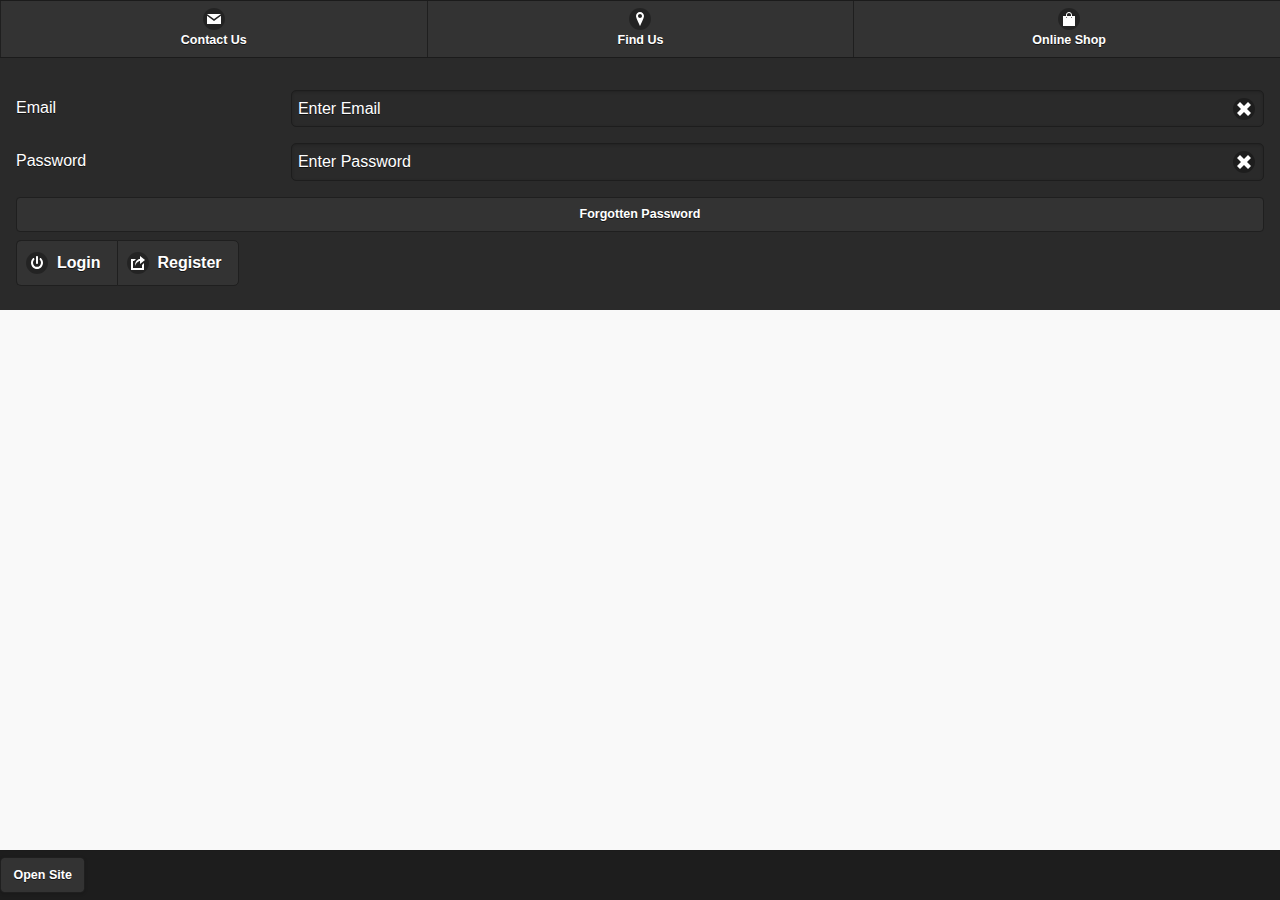
==== .myeclipse/phonegap_preview/android/index.html @ 4e3facae "Lesson Six" ====
<!DOCTYPE html>
<html>
<head>
    <meta charset="utf-8"/>
    <meta name="viewport" content="width=device-width, initial-scale=1.0, maximum-scale=1.0">
    <meta name="description" content="A single-page template generated by MyEclipse Mobile Tools"/>

    <title>Single-Page Application</title>

    <link rel="stylesheet" href="./css/jquery.mobile-1.4.3.css"/>
        
    <script type="text/javascript" src="./js/jquery-2.1.1.js"></script>
    <script type="text/javascript" src="js/index.js"></script>
    <script type="text/javascript" src="./js/jquery.mobile-1.4.3.js"></script>
    
    <script type="text/javascript" src="cordova.js"></script>
    
</head>

<body>

        <div data-role="header" data-theme="b">
        	<div data-role="navbar" id="navbar-1">
        		<ul>
        			<li>
        				<a href="http://www.google.com"
        					data-icon="mail">
        					Contact Us
        				</a>
        			</li>
        			<li>
        				<a href="http://www.google.com"
        					data-icon="location">
        					Find Us
        				</a>
        			</li>
        			<li>
        				<a href="http://www.google.com"
        					data-icon="shop">
        					Online Shop
        				</a>
        			</li>
        		</ul>
        	</div>
        </div><!-- /header -->

        <div data-role="content" data-theme="b">
        	<div class="ui-field-contain">
        		<label for="Email">Email</label>
        		<input name="Email" id="Email" data-clear-btn="true"
        			value="Enter Email" type="text" />
        	</div>
        	<div class="ui-field-contain">
        		<label for="Password">Password</label>
        		<input name="Password" id="Password"
        			data-clear-btn="true" value="Enter Password" type="text" />
        	</div>
        	<a href="" id="button-1"
        		class="ui-btn ui-mini ui-corner-all">
        		Forgotten Password
        	</a>
        	<div data-role="controlgroup" id="buttons-1"
        		data-type="horizontal">
        		<a href="#"
        			class="ui-btn ui-corner-all ui-icon-power ui-btn-icon-left">
        			Login
        		</a>
        		<a href="#"
        			class="ui-btn ui-corner-all ui-icon-action ui-btn-icon-left">
        			Register
        		</a>
        	</div>
        </div><!-- /content -->

        <div data-role="footer" data-position="fixed" data-theme="b">
       	<a href="" onclick="openSite();" id="button-1" data-role="Button">Open Site</a>

        </div><!-- /footer -->
    </div><!-- /page -->
</body>
</html>
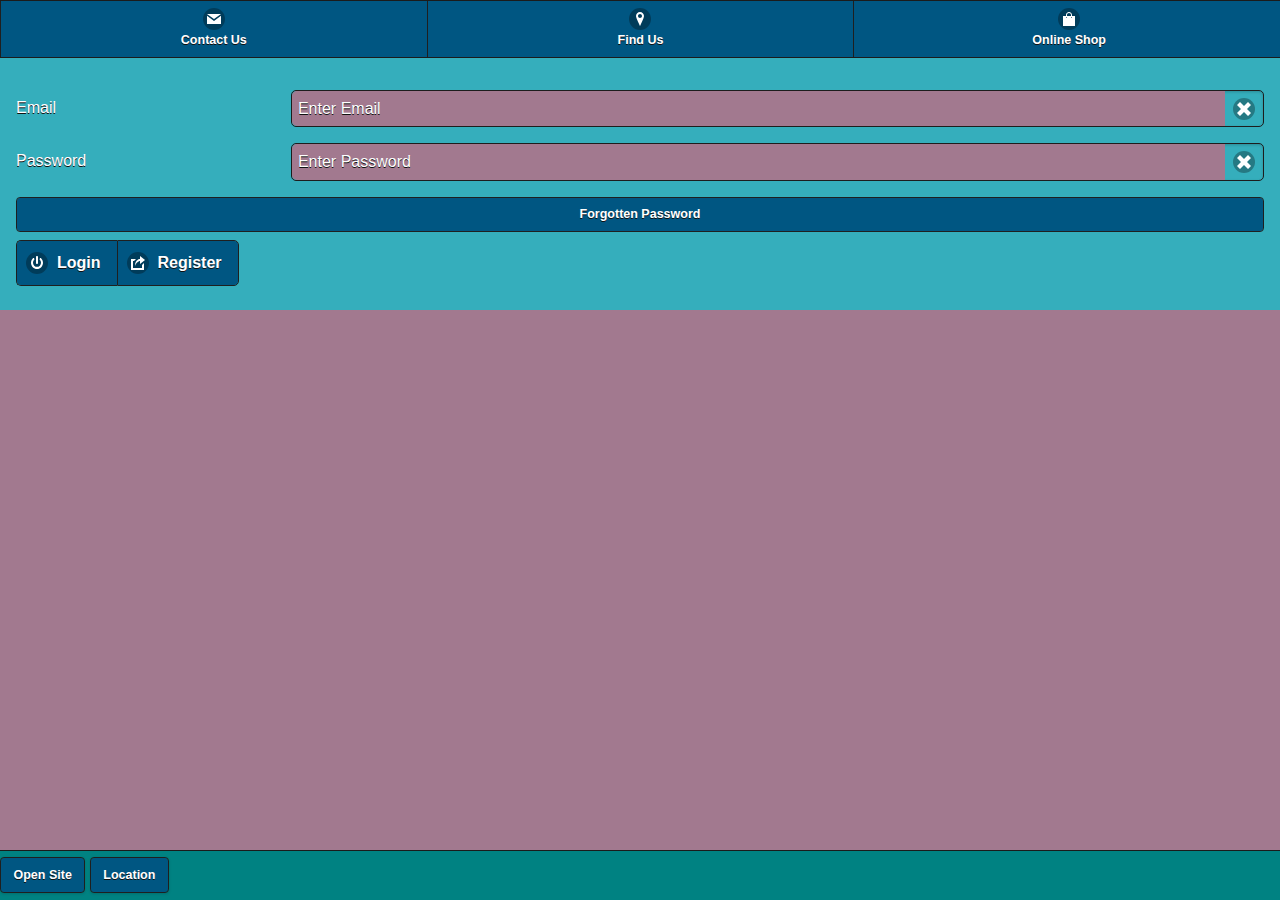
==== commit 706ac27a: "Added geolocation & colours" ====
--- a/.myeclipse/phonegap_preview/android/index.html
+++ b/.myeclipse/phonegap_preview/android/index.html
@@ -74,6 +74,7 @@
 
         <div data-role="footer" data-position="fixed" data-theme="b">
        	<a href="" onclick="openSite();" id="button-1" data-role="Button">Open Site</a>
+       	<a href="" onclick="geo();" id="button-1" data-role="Button">Location</a>
 
         </div><!-- /footer -->
     </div><!-- /page -->
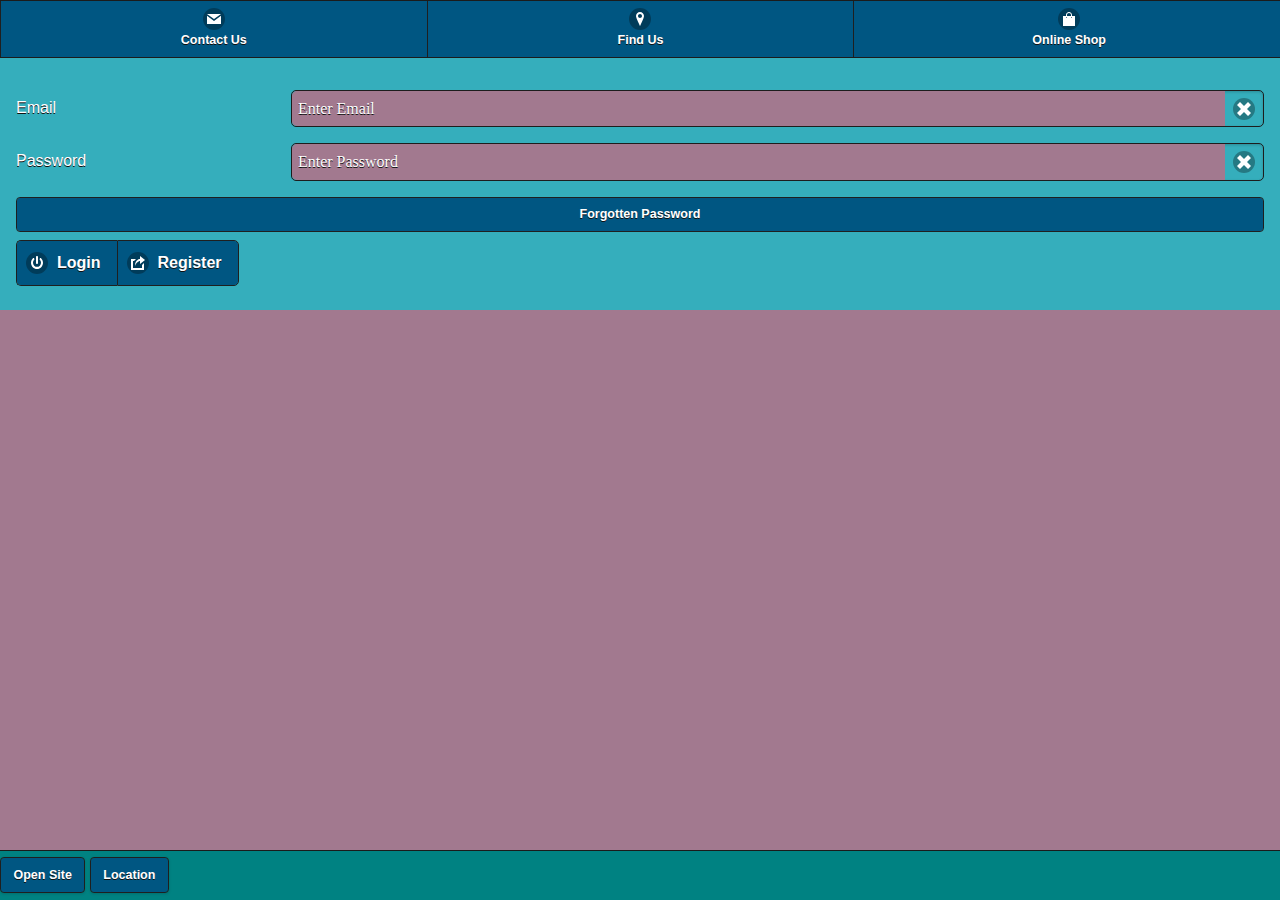
==== commit c5405fd3: "Changed font & cleaned code" ====
--- a/.myeclipse/phonegap_preview/android/index.html
+++ b/.myeclipse/phonegap_preview/android/index.html
@@ -1,82 +1,63 @@
 <!DOCTYPE html>
 <html>
 <head>
-    <meta charset="utf-8"/>
-    <meta name="viewport" content="width=device-width, initial-scale=1.0, maximum-scale=1.0">
-    <meta name="description" content="A single-page template generated by MyEclipse Mobile Tools"/>
-
+    <meta charset="utf-8">
+    <meta content="width=device-width, initial-scale=1.0, maximum-scale=1.0"
+    name="viewport">
+    <meta content="A single-page template generated by MyEclipse Mobile Tools"
+    name="description">
     <title>Single-Page Application</title>
-
-    <link rel="stylesheet" href="./css/jquery.mobile-1.4.3.css"/>
-        
-    <script type="text/javascript" src="./js/jquery-2.1.1.js"></script>
-    <script type="text/javascript" src="js/index.js"></script>
-    <script type="text/javascript" src="./js/jquery.mobile-1.4.3.js"></script>
-    
-    <script type="text/javascript" src="cordova.js"></script>
-    
+    <link href="./css/jquery.mobile-1.4.3.css" rel="stylesheet">
+    <script src="./js/jquery-2.1.1.js" type="text/javascript">
+    </script>
+    <script src="js/index.js" type="text/javascript">
+    </script>
+    <script src="./js/jquery.mobile-1.4.3.js" type="text/javascript">
+    </script>
+    <script src="cordova.js" type="text/javascript">
+    </script>
 </head>
-
 <body>
-
-        <div data-role="header" data-theme="b">
-        	<div data-role="navbar" id="navbar-1">
-        		<ul>
-        			<li>
-        				<a href="http://www.google.com"
-        					data-icon="mail">
-        					Contact Us
-        				</a>
-        			</li>
-        			<li>
-        				<a href="http://www.google.com"
-        					data-icon="location">
-        					Find Us
-        				</a>
-        			</li>
-        			<li>
-        				<a href="http://www.google.com"
-        					data-icon="shop">
-        					Online Shop
-        				</a>
-        			</li>
-        		</ul>
-        	</div>
-        </div><!-- /header -->
-
-        <div data-role="content" data-theme="b">
-        	<div class="ui-field-contain">
-        		<label for="Email">Email</label>
-        		<input name="Email" id="Email" data-clear-btn="true"
-        			value="Enter Email" type="text" />
-        	</div>
-        	<div class="ui-field-contain">
-        		<label for="Password">Password</label>
-        		<input name="Password" id="Password"
-        			data-clear-btn="true" value="Enter Password" type="text" />
-        	</div>
-        	<a href="" id="button-1"
-        		class="ui-btn ui-mini ui-corner-all">
-        		Forgotten Password
-        	</a>
-        	<div data-role="controlgroup" id="buttons-1"
-        		data-type="horizontal">
-        		<a href="#"
-        			class="ui-btn ui-corner-all ui-icon-power ui-btn-icon-left">
-        			Login
-        		</a>
-        		<a href="#"
-        			class="ui-btn ui-corner-all ui-icon-action ui-btn-icon-left">
-        			Register
-        		</a>
-        	</div>
-        </div><!-- /content -->
-
-        <div data-role="footer" data-position="fixed" data-theme="b">
-       	<a href="" onclick="openSite();" id="button-1" data-role="Button">Open Site</a>
-       	<a href="" onclick="geo();" id="button-1" data-role="Button">Location</a>
-
-        </div><!-- /footer -->
-    </div><!-- /page -->
+    <div data-role="header" data-theme="b">
+        <div data-role="navbar" id="navbar-1">
+            <ul>
+                <li>
+                    <a data-icon="mail" href="http://www.google.com">Contact
+                    Us</a>
+                </li>
+                <li>
+                    <a data-icon="location" href="http://www.google.com">Find
+                    Us</a>
+                </li>
+                <li>
+                    <a data-icon="shop" href="http://www.google.com">Online
+                    Shop</a>
+                </li>
+            </ul>
+        </div>
+    </div><!-- /header -->
+    <div data-role="content" data-theme="b">
+        <div class="ui-field-contain">
+            <label for="Email">Email</label> <input data-clear-btn="true" id=
+            "Email" name="Email" type="text" value="Enter Email">
+        </div>
+        <div class="ui-field-contain">
+            <label for="Password">Password</label> <input data-clear-btn="true"
+            id="Password" name="Password" type="text" value="Enter Password">
+        </div><a class="ui-btn ui-mini ui-corner-all" href="" id=
+        "button-1">Forgotten Password</a>
+        <div data-role="controlgroup" data-type="horizontal" id="buttons-1">
+            <a class="ui-btn ui-corner-all ui-icon-power ui-btn-icon-left"
+            href="#">Login</a> <a class=
+            "ui-btn ui-corner-all ui-icon-action ui-btn-icon-left" href=
+            "#">Register</a>
+        </div>
+    </div><!-- /content -->
+    <div data-position="fixed" data-role="footer" data-theme="b">
+        <a data-role="Button" href="" id="button-1" onclick="openSite();">Open
+        Site</a> <a data-role="Button" href="" id="button-1" onclick=
+        "geo();">Location</a>
+    </div><!-- /footer -->
+    <!-- /page -->
 </body>
 </html>